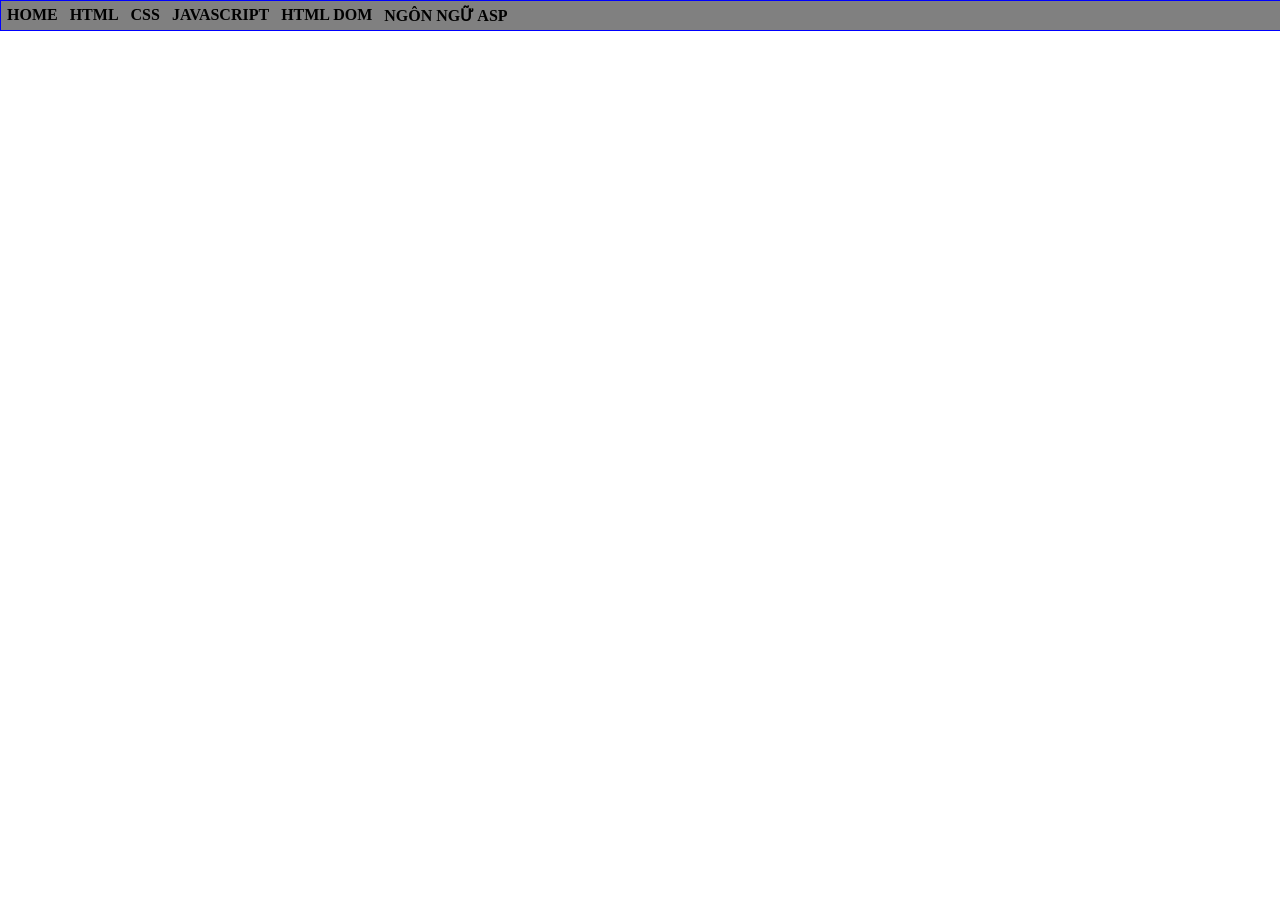
==== index.html @ 59049c16 "Fix link to cv.html in index.html" ====
<html>
    <head> 
        <title> Đặng Lê Thảo Vy - K244060756 </title>
        <style>
            @import url(css/main.css)
        </style>
    </head>
    <body> 
            <div id="container">  
                <ul>
                <li><a href="btvn1/cv.html">HOME</a>
                <li> <a href="#">HTML</a></li>
                <li> <a href="#">CSS</a>
                    <ul>
                    <li> <a href="#">CSS CĂN BẢN</a></li>
                    <li> <a href="#">GIAO DIỆN VỚI CSS</a></li>
                    <li> <a href="#">CSS NÂNG CAO</a></li>
                </ul>
                </li>
                <li> <a href="#">JAVASCRIPT</a>
                <ul>
                    <li> <a href="#">LESSON 01</a></li>
                    <li> <a href="#">LESSON 02</a></li>
                    <li> <a href="#">LESSON 03</a></li>
                </ul>
                </li>
                <li> <a href="#">HTML DOM</a></li>
                <li> <a href="#">NGÔN NGỮ ASP</a></li>


                </ul>

                </div>

    </body>
</html>
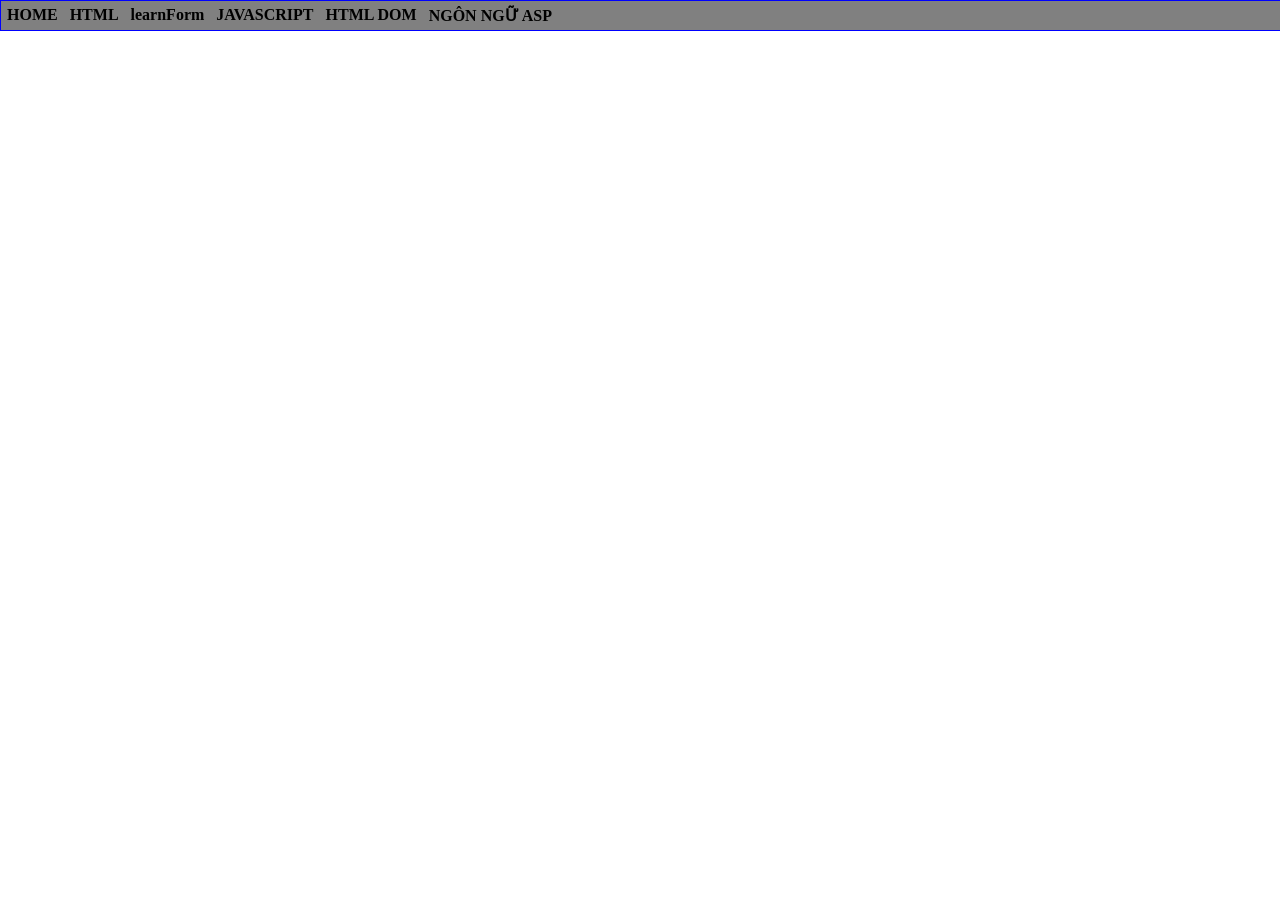
==== commit ea1f053f: "Refactor HTML structure and update links" ====
--- a/index.html
+++ b/index.html
@@ -10,11 +10,11 @@
                 <ul>
                 <li><a href="btvn1/cv.html">HOME</a>
                 <li> <a href="#">HTML</a></li>
-                <li> <a href="#">CSS</a>
+                <li> <a href="#">learnForm</a>
                     <ul>
-                    <li> <a href="#">CSS CĂN BẢN</a></li>
-                    <li> <a href="#">GIAO DIỆN VỚI CSS</a></li>
-                    <li> <a href="#">CSS NÂNG CAO</a></li>
+                    <li> <a href="Ex42/home.html">Bài 42</a></li>
+                    <li> <a href="learnForm/ClientGet.html">Login</a></li>
+                    <li> <a href="learnForm/contact.html">Contact</a></li>
                 </ul>
                 </li>
                 <li> <a href="#">JAVASCRIPT</a>
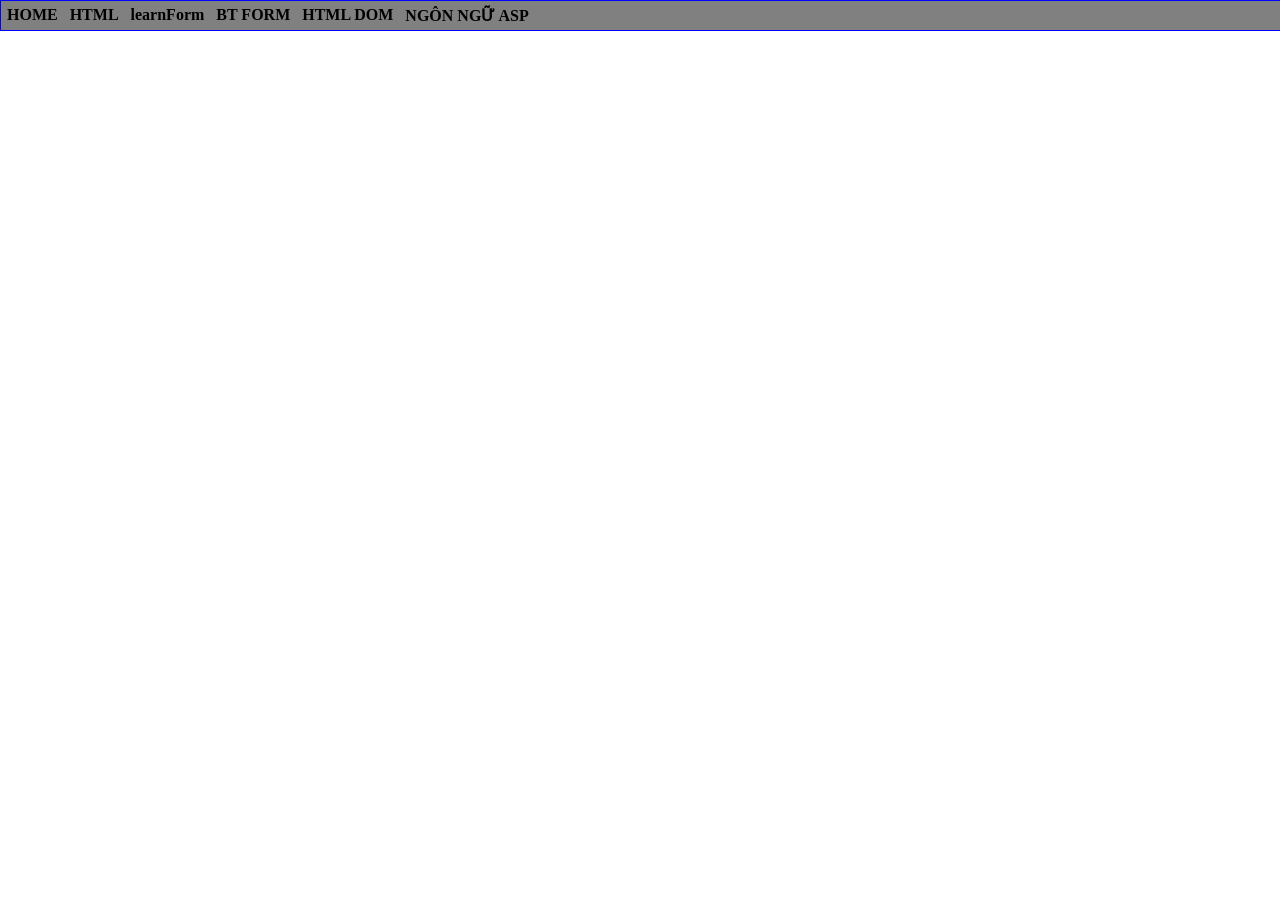
==== commit 467763ef: "Update index.html" ====
--- a/index.html
+++ b/index.html
@@ -17,10 +17,10 @@
                     <li> <a href="learnForm/contact.html">Contact</a></li>
                 </ul>
                 </li>
-                <li> <a href="#">JAVASCRIPT</a>
+                <li> <a href="#">BT FORM</a>
                 <ul>
-                    <li> <a href="#">LESSON 01</a></li>
-                    <li> <a href="#">LESSON 02</a></li>
+                    <li> <a href="Ex48/Register.html">Bài 48</a></li>
+                    <li> <a href="Ex49/home.html">Bìa 49</a></li>
                     <li> <a href="#">LESSON 03</a></li>
                 </ul>
                 </li>
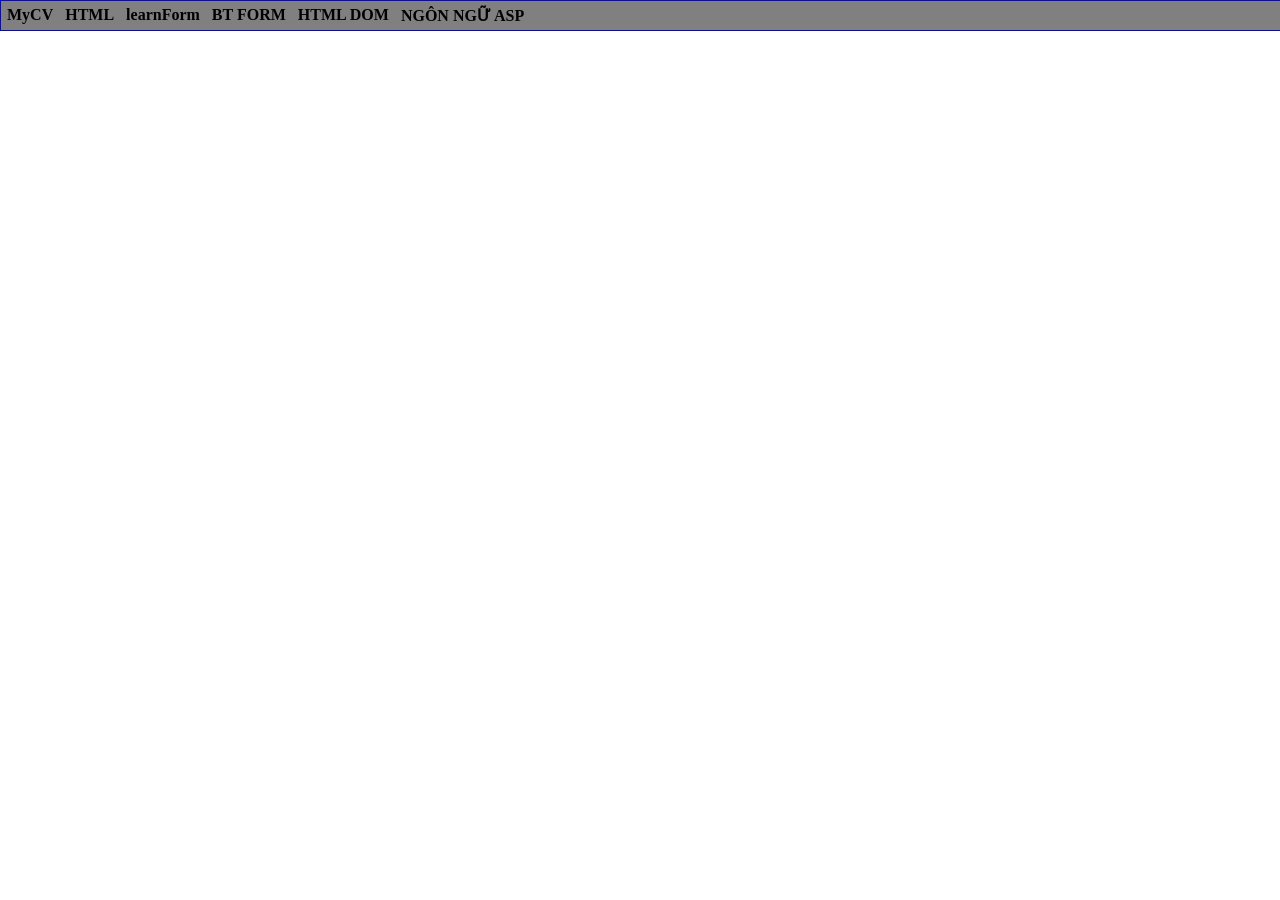
==== commit fb116c51: "Change HOME link to MyCV in index.html Updated the link text for MyCV in the navigation." ====
--- a/index.html
+++ b/index.html
@@ -8,7 +8,7 @@
     <body> 
             <div id="container">  
                 <ul>
-                <li><a href="btvn1/cv.html">HOME</a>
+                <li><a href="btvn1/cv.html">MyCV</a>
                 <li> <a href="#">HTML</a></li>
                 <li> <a href="#">learnForm</a>
                     <ul>
